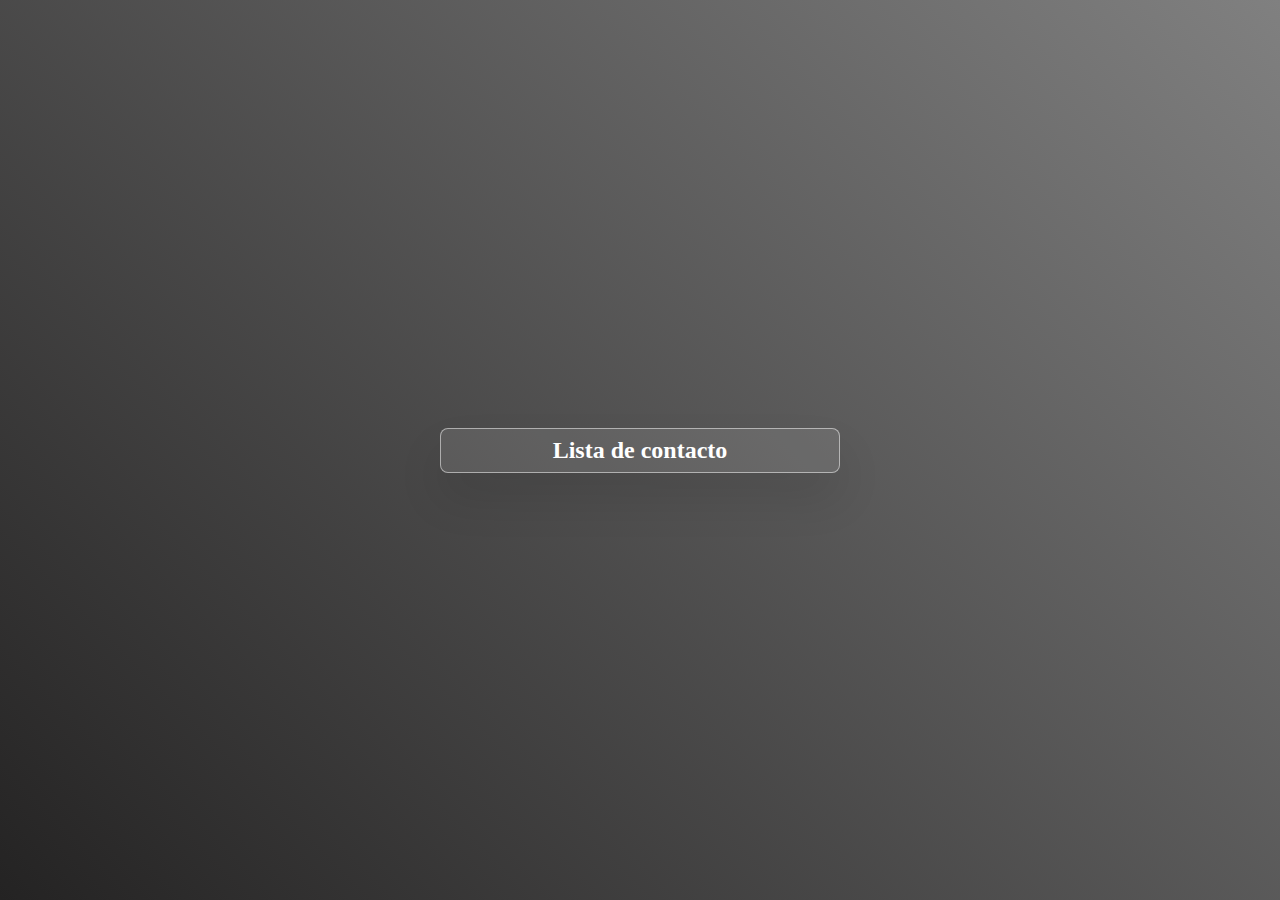
==== index.html @ 260e08d1 "Prueba de git" ====
<!DOCTYPE html>
<html lang="en">
    <head>
        <meta charset="UTF-8">
        <meta http-equiv="X-UA-Compatible" content="IE=edge">
        <meta name="viewport" content="width=device-width, initial-scale=1.0">
        <title>Generador de usuarios</title>
        <link rel="stylesheet" href="css/estilos.css">
    </head>
    <body>
        
        <div class="usuarios" id="usuarios">
            <h2>Lista de contacto</h2>
        </div>

        <script src="js/index.js"></script>
    </body>
</html>
---- css/estilos.css ----
*{
    margin: 0;
    padding: 0;
    box-sizing: border-box;
}

body {
    background-image: linear-gradient(45deg,rgb(36, 35, 35),grey);
    width: 100%;
    height: 100vh;
    display: flex;
    flex-direction: column;
    justify-content: center;
    align-items: center;
    overflow: hidden;
}
h2 {
    text-align: center;
    color: white;
    margin: .5rem 0;
}
.usuarios {
    max-width: 300px;
    background-color: rgba(255, 255, 255, 0.1);
    box-shadow: 0 25px 45px rgb(0,0,0,0.1);
    border: 1px solid rgb(255,255,255,0.5);
    border-radius: .5rem;

}

.usuarios-detalles {
    display: grid;
    grid-template-columns: 5rem 1fr;
    margin: .5rem .2rem;
    color: whitesmoke;
    background-color: rgba(0,0,0,0.1);
    border-radius: .8rem;
    cursor: pointer;
    transition: transform .5s;
}

.usuarios-detalles img {
    border-radius: .8rem;
    margin: .2rem;
}

.usuarios-informacion {
    display: grid;
    align-items: center;
}

.usuarios-informacion h4 {
    text-transform: uppercase;
}

.usuarios-detalles:hover {
    transform:translate(1rem, -1rem);
    background-image: linear-gradient(180deg,white,gray);
    color: black;
}

@media (min-width:480px) {
    .usuarios {
        min-width: 400px;
    }

    
}
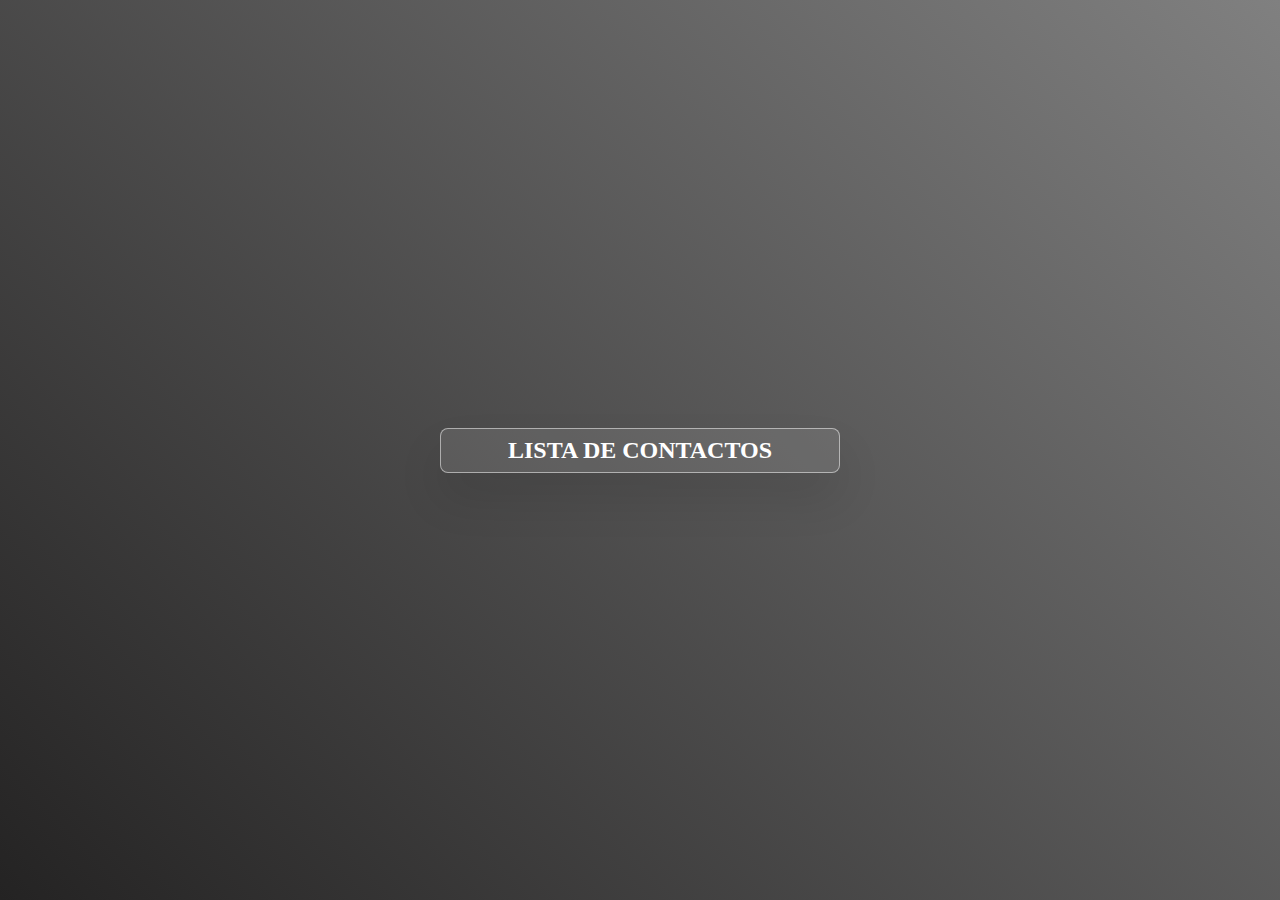
==== commit 4ef3c20f: "Prueba clon" ====
--- a/index.html
+++ b/index.html
@@ -10,7 +10,7 @@
     <body>
         
         <div class="usuarios" id="usuarios">
-            <h2>Lista de contacto</h2>
+            <h2>LISTA DE CONTACTOS</h2>
         </div>
 
         <script src="js/index.js"></script>
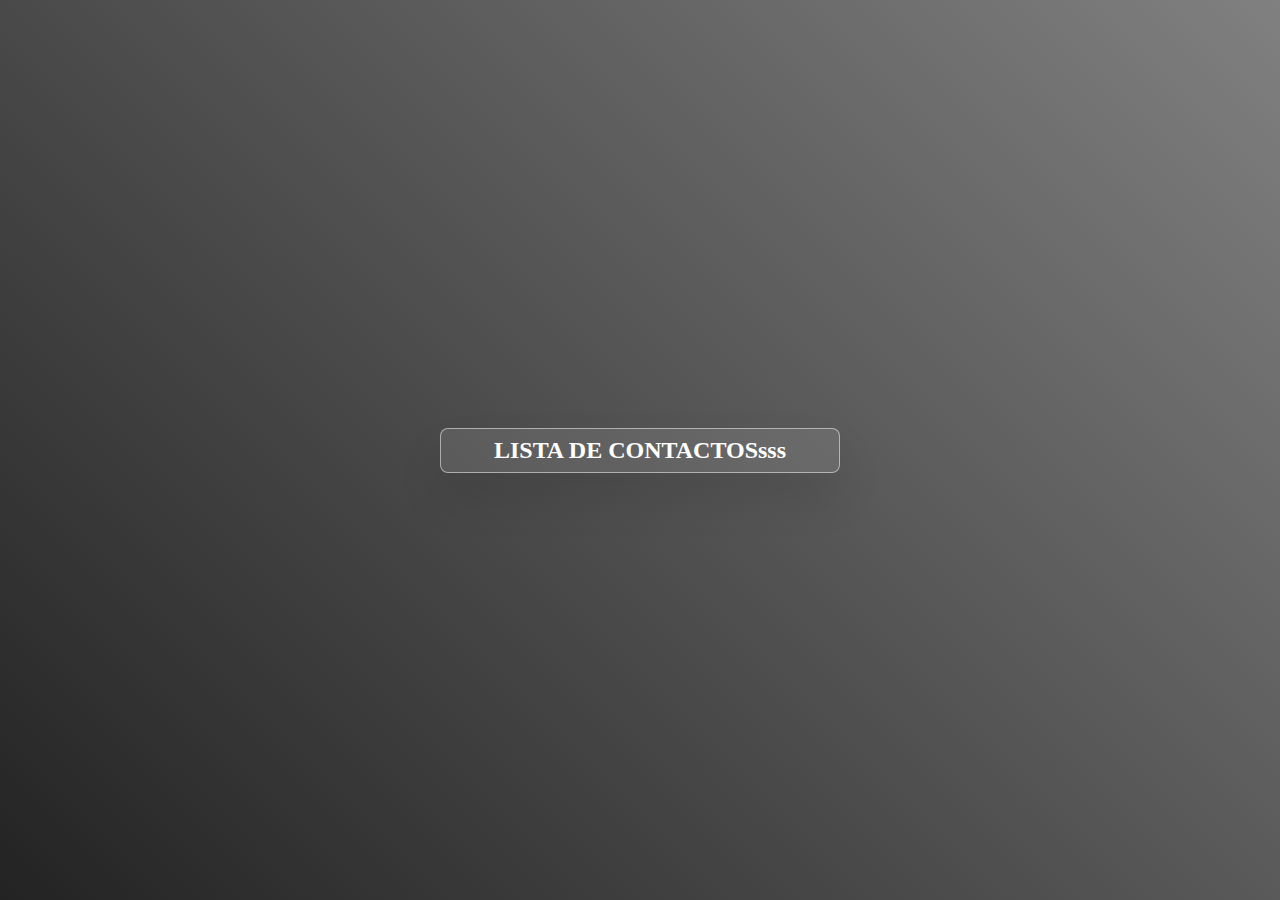
==== commit d1fc22b3: "Pruebasssss" ====
--- a/index.html
+++ b/index.html
@@ -10,7 +10,7 @@
     <body>
         
         <div class="usuarios" id="usuarios">
-            <h2>LISTA DE CONTACTOS</h2>
+            <h2>LISTA DE CONTACTOSsss</h2>
         </div>
 
         <script src="js/index.js"></script>
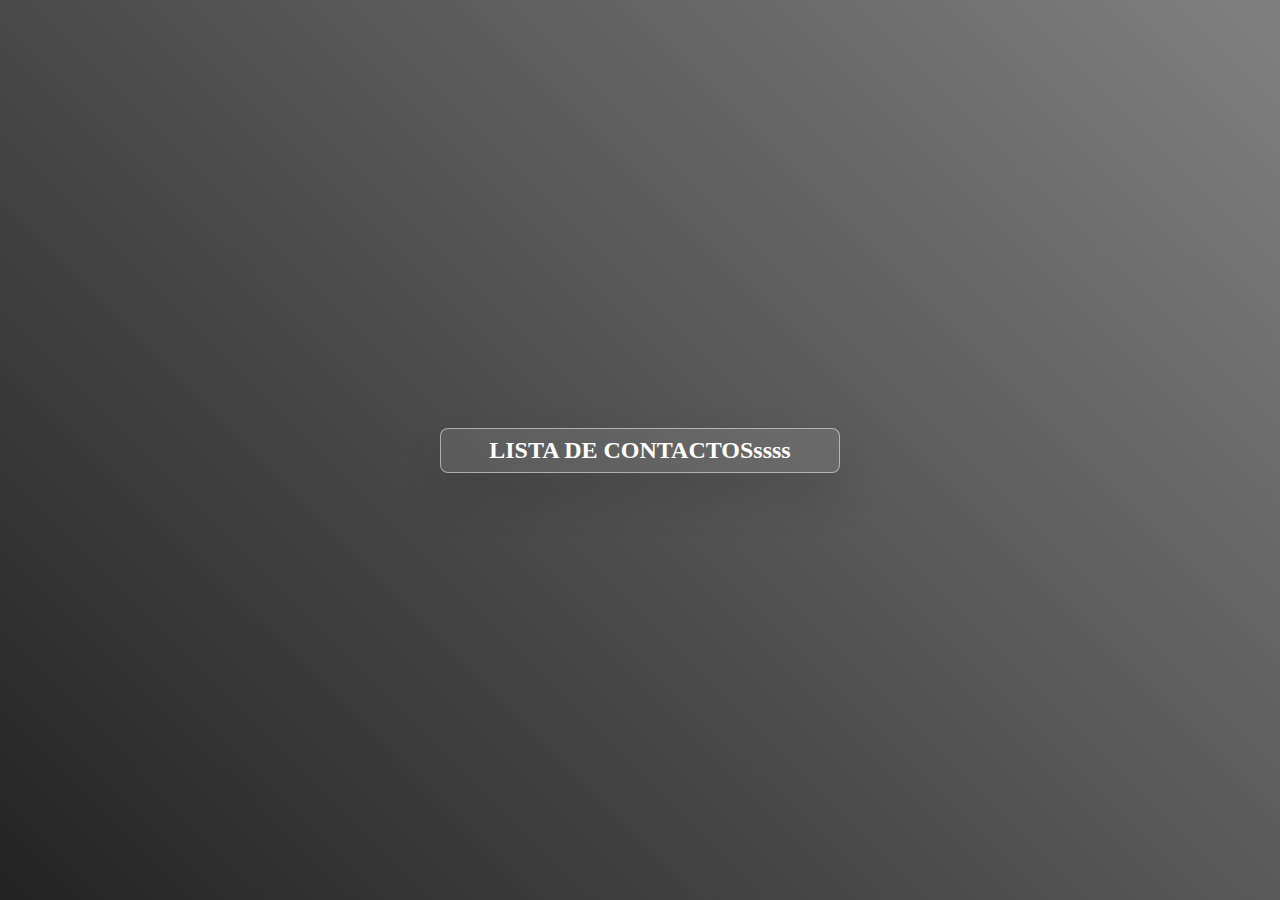
==== commit c8f5e574: "Hoa" ====
--- a/index.html
+++ b/index.html
@@ -10,7 +10,7 @@
     <body>
         
         <div class="usuarios" id="usuarios">
-            <h2>LISTA DE CONTACTOSsss</h2>
+            <h2>LISTA DE CONTACTOSssss</h2>
         </div>
 
         <script src="js/index.js"></script>
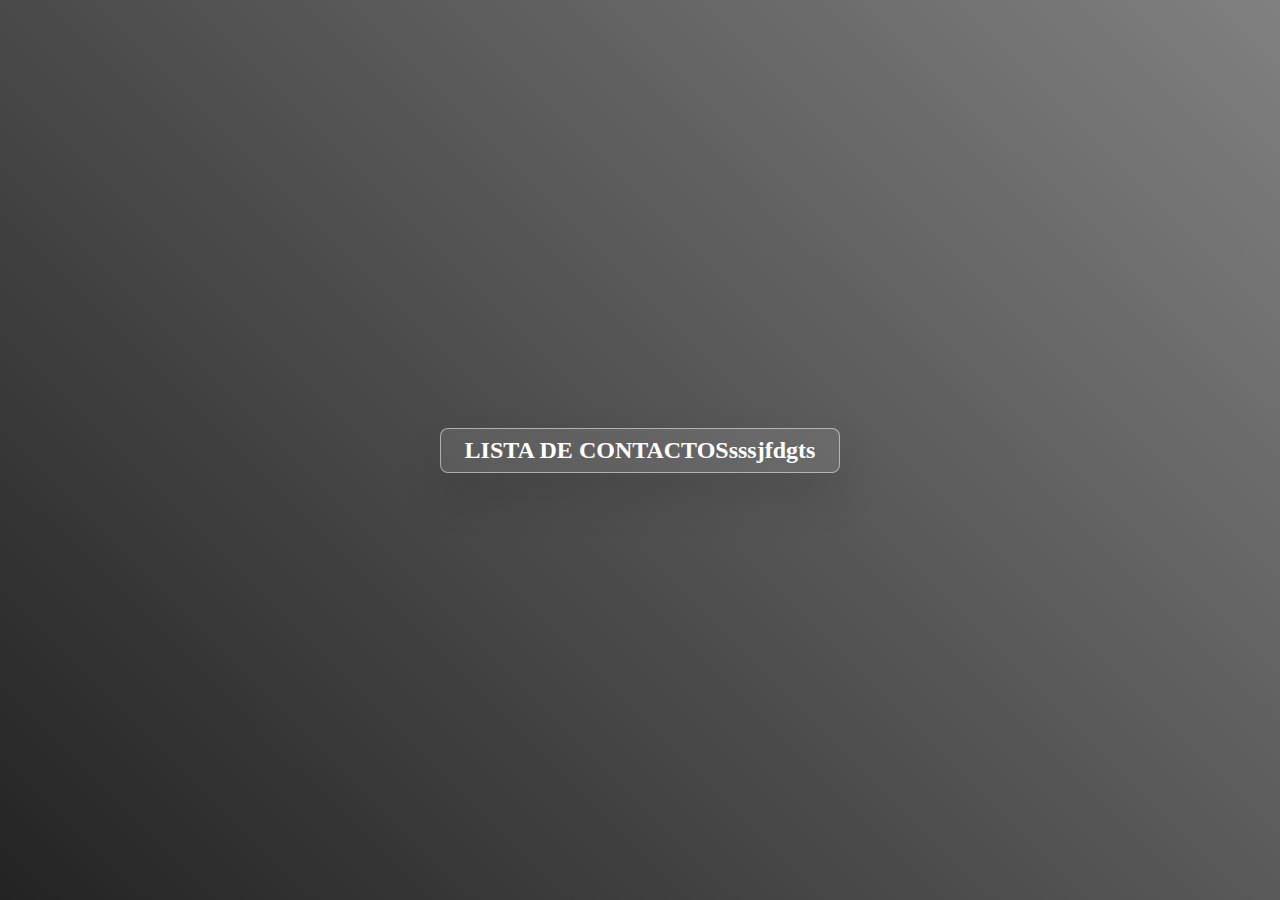
==== commit 5f9f8685: "Hola" ====
--- a/index.html
+++ b/index.html
@@ -10,7 +10,7 @@
     <body>
         
         <div class="usuarios" id="usuarios">
-            <h2>LISTA DE CONTACTOSssss</h2>
+            <h2>LISTA DE CONTACTOSsssjfdgts</h2>
         </div>
 
         <script src="js/index.js"></script>
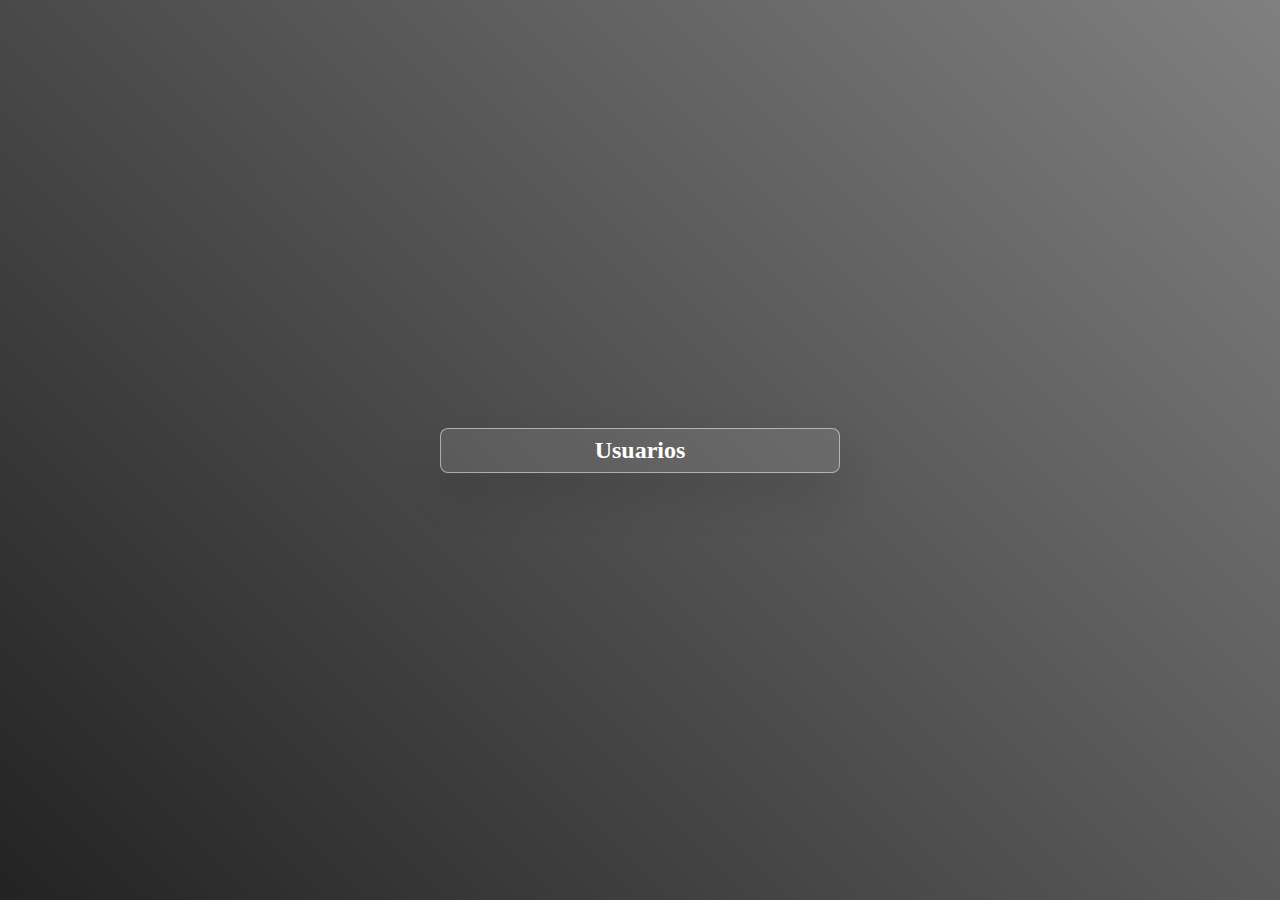
==== commit e7d192f9: "Holas" ====
--- a/index.html
+++ b/index.html
@@ -10,7 +10,7 @@
     <body>
         
         <div class="usuarios" id="usuarios">
-            <h2>LISTA DE CONTACTOSsssjfdgts</h2>
+            <h2>Usuarios</h2>
         </div>
 
         <script src="js/index.js"></script>
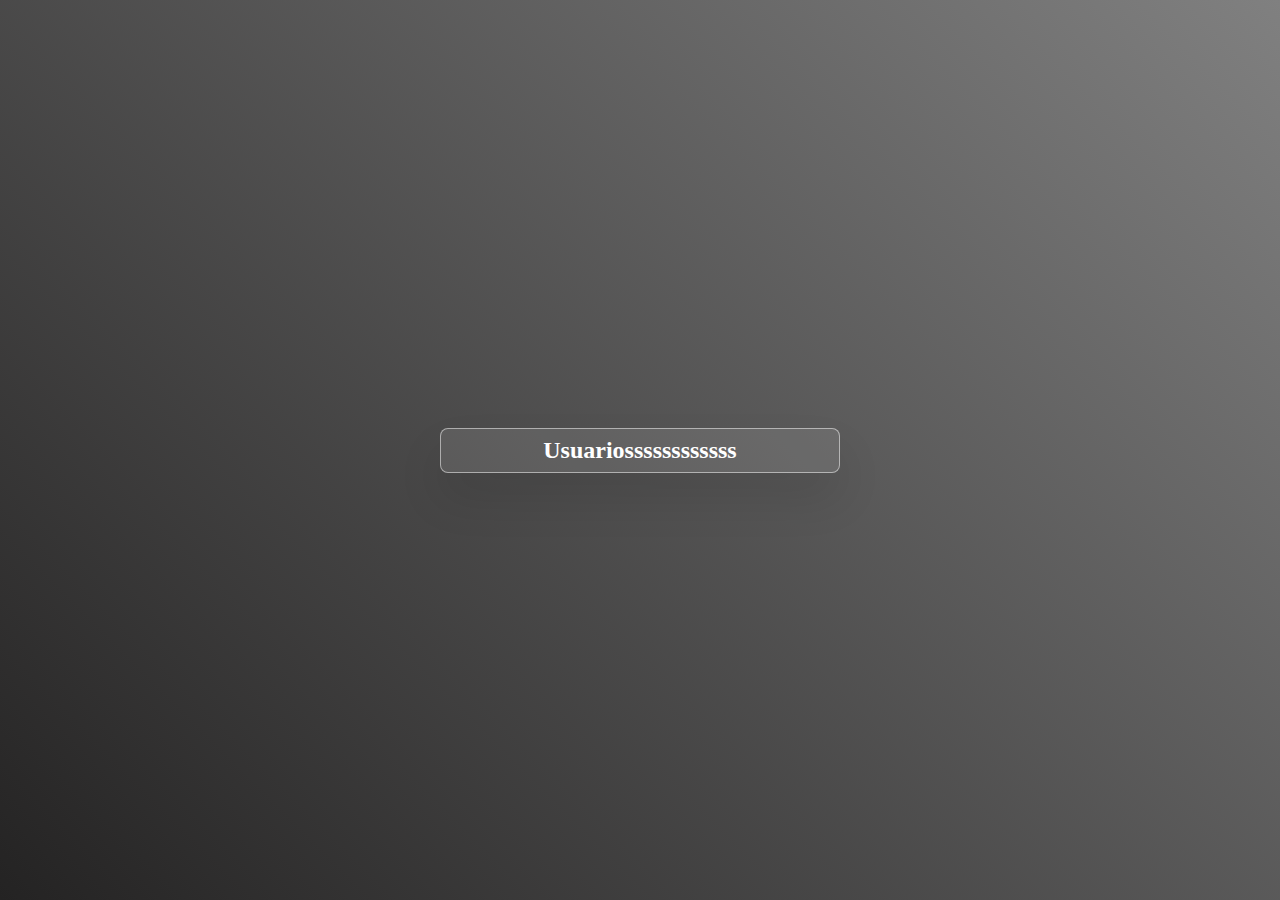
==== commit fcf26492: "Lesli" ====
--- a/index.html
+++ b/index.html
@@ -10,7 +10,7 @@
     <body>
         
         <div class="usuarios" id="usuarios">
-            <h2>Usuarios</h2>
+            <h2>Usuariossssssssssss</h2>
         </div>
 
         <script src="js/index.js"></script>
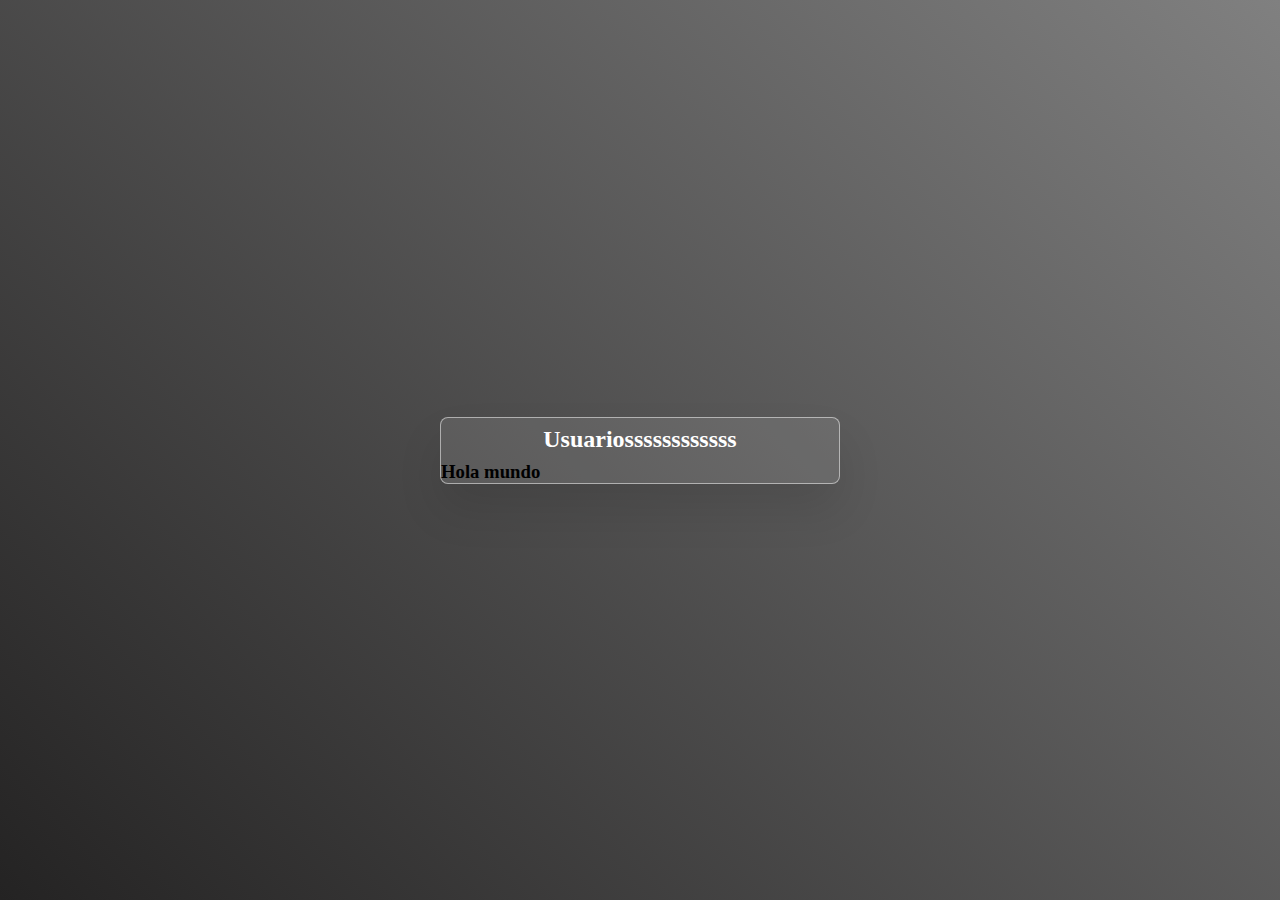
==== commit 9bdfed50: "Prueba" ====
--- a/index.html
+++ b/index.html
@@ -11,6 +11,7 @@
         
         <div class="usuarios" id="usuarios">
             <h2>Usuariossssssssssss</h2>
+            <h3>Hola mundo</h3>
         </div>
 
         <script src="js/index.js"></script>
